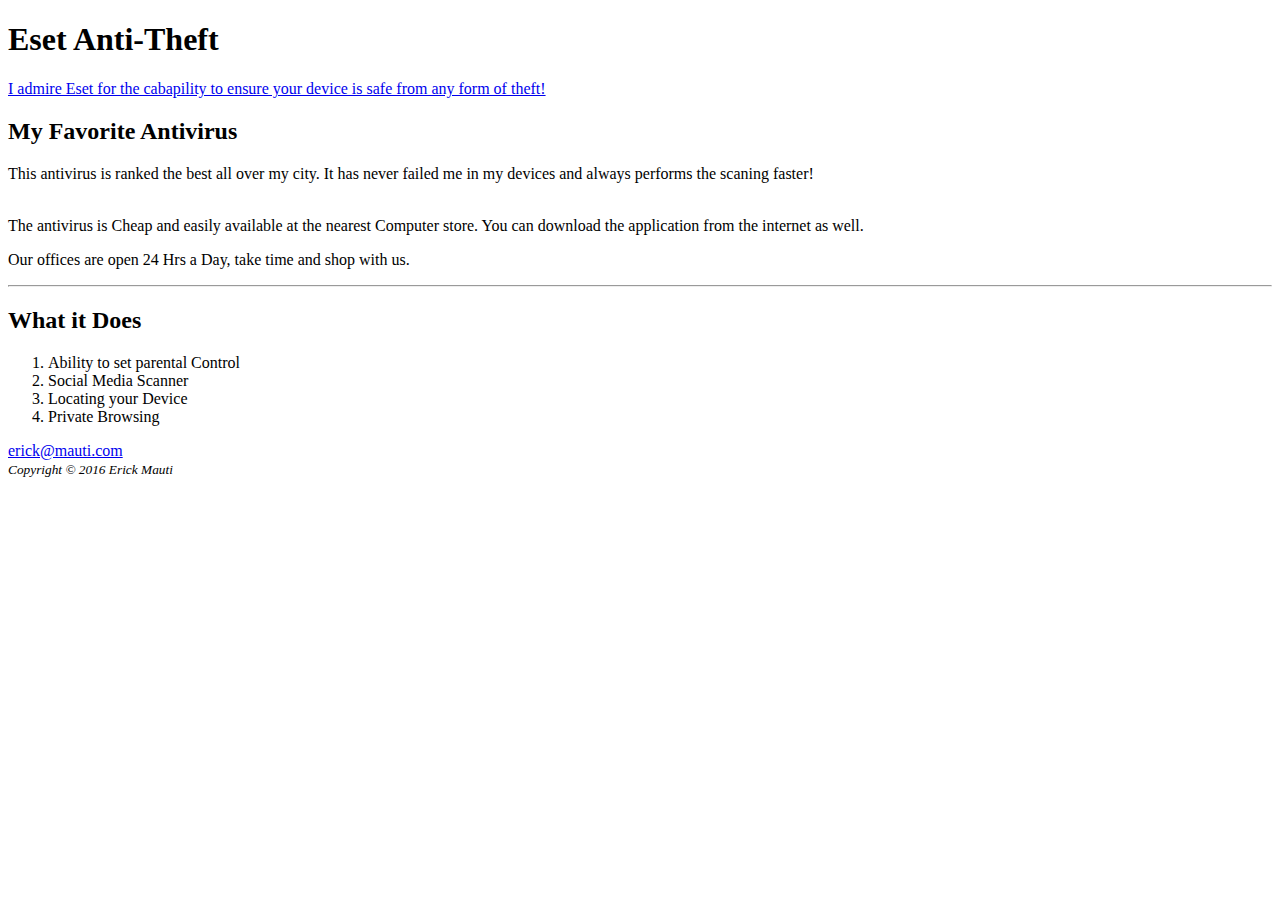
==== index-alt.html @ e0485226 "Update and rename index.html to index-alt.html" ====
<!DOCTYPE html>
<html lang="en">
<head>
    <meta charset="UTF-8">
    <title>Eset anti-Theft</title>
   <link rel="stylesheet" href="style-alt.css">
</head>
<body>
    <header>
    <h1>Eset Anti-Theft</h1>
    </header>
    <a href="https://anti-theft.eset.com" target="_blank">I admire Eset for the cabapility to ensure your device is safe from any form of theft!</a>

    <main>

    <h2>My Favorite Antivirus</h2>
    
    <div> 
        <p id= "content"> This antivirus is ranked the best all over my city. It has never failed me in my devices and always performs the scaning faster!
        </div> <br>
        
        The antivirus is Cheap and easily available at the nearest Computer store. You can download the application from the internet as well.
        
    <p class="Hey">Our offices are open 24 Hrs a Day, take time and shop with us.</p>

     <hr>
    <h2>What it Does</h2>

    <ol>
        <li>Ability to set parental Control</li>
        <li>Social Media Scanner</li>
        <li>Locating your Device</li>
        <li>Private Browsing</li>
    </ol>
    </main>



    <footer>
    
    <a href="mailto:erick@mauti.com">erick@mauti.com</a><br>
    <small><i>Copyright &copy; 2016 Erick Mauti</i></small>

    </footer>
</body>
</html>
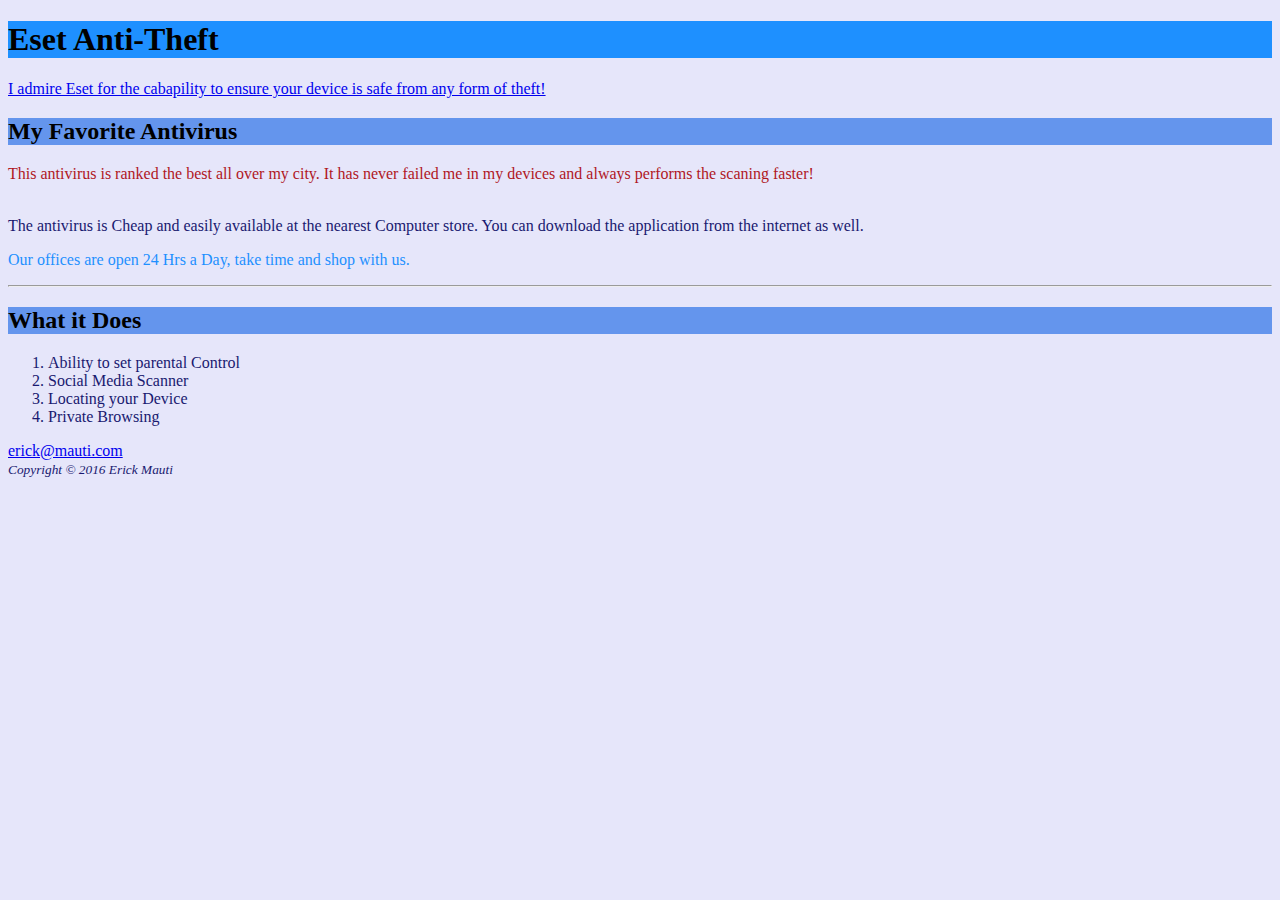
==== commit 222b26c1: "Fan page" ====
--- a/index-alt.html
+++ b/index-alt.html
@@ -43,4 +43,4 @@
 
     </footer>
 </body>
-</html>
+</html>--- a/style-alt.css
+++ b/style-alt.css
@@ -0,0 +1,14 @@
+body {background-color: #E6E6FA;
+    color: #191970;}
+
+
+h1{background-color: #1E90FF;
+    color: #000000;}
+h2{background-color:#6495ED;
+color: #000000
+}
+
+#content{color:#B0171F;}
+
+
+.Hey{color:#1E90FF;}
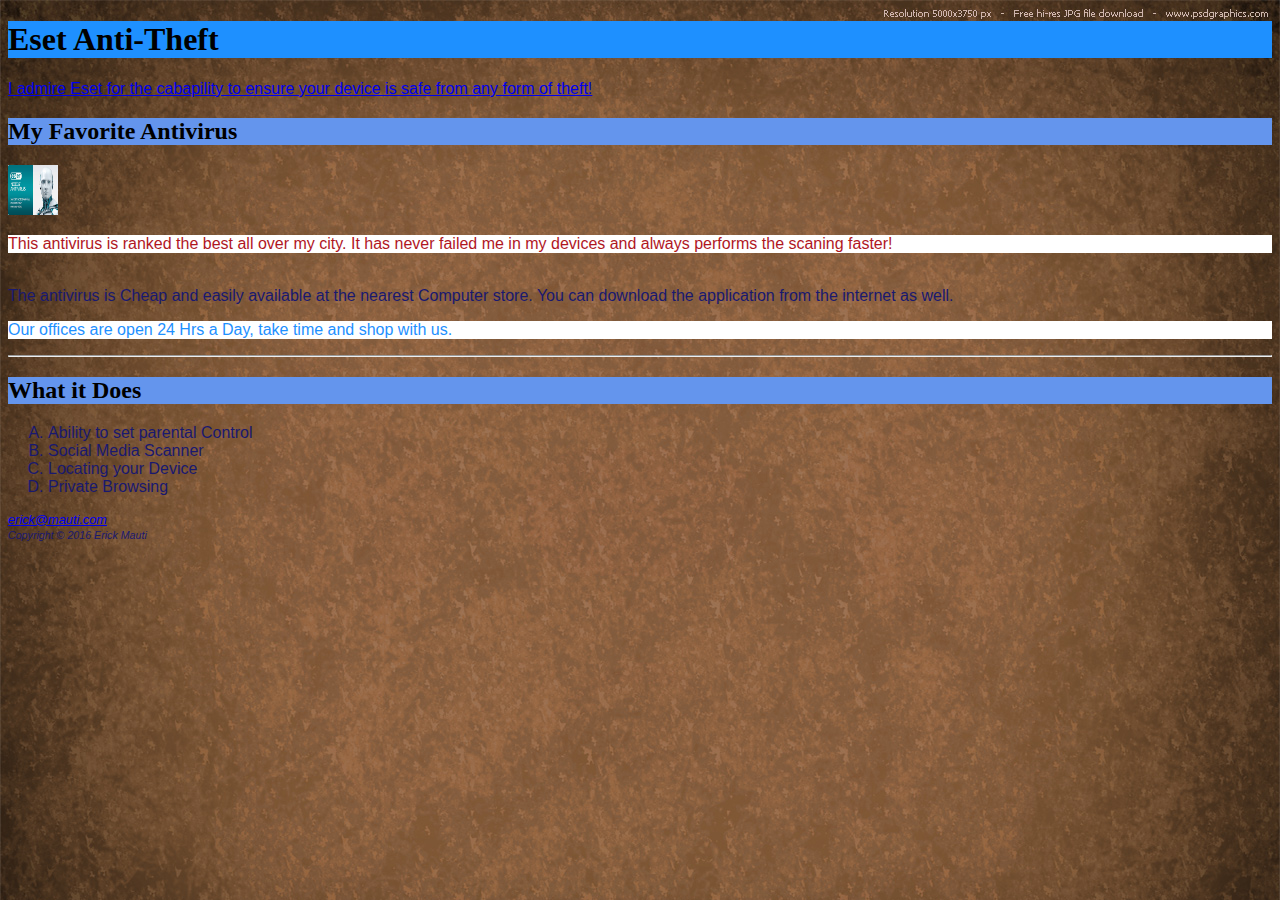
==== commit f6af7422: "Fan page part 3" ====
--- a/index-alt.html
+++ b/index-alt.html
@@ -5,19 +5,23 @@
     <title>Eset anti-Theft</title>
    <link rel="stylesheet" href="style-alt.css">
 </head>
+	
 <body>
     <header>
     <h1>Eset Anti-Theft</h1>
-    </header>
+  
     <a href="https://anti-theft.eset.com" target="_blank">I admire Eset for the cabapility to ensure your device is safe from any form of theft!</a>
-
+  </header>
+	
     <main>
 
     <h2>My Favorite Antivirus</h2>
     
-    <div> 
+   <div> 
+	   <a href="images.jpg"> <img src="images.jpg" height="50" width="50" alt="Eset Image"></a>
         <p id= "content"> This antivirus is ranked the best all over my city. It has never failed me in my devices and always performs the scaning faster!
-        </div> <br>
+			
+   </div> <br>
         
         The antivirus is Cheap and easily available at the nearest Computer store. You can download the application from the internet as well.
         
@@ -32,9 +36,9 @@
         <li>Locating your Device</li>
         <li>Private Browsing</li>
     </ol>
+		<div> 
+		</div>
     </main>
-
-
 
     <footer>
     
--- a/style-alt.css
+++ b/style-alt.css
@@ -1,14 +1,22 @@
 body {background-color: #E6E6FA;
-    color: #191970;}
-
+    color: #191970;
+	font-family: "Goudy Bookletter 1911", sans-serif;
+	background-image: url(brown-grunge.jpg);}
 
 h1{background-color: #1E90FF;
-    color: #000000;}
+    color: #000000;
+	font-family: "Palatino Linotype",serif; }
+
 h2{background-color:#6495ED;
-color: #000000
-}
+	color: #000000;
+	font-family: "Georgia",serif; }
 
 #content{color:#B0171F;}
 
+ol{list-style-type: upper-latin;}
 
 .Hey{color:#1E90FF;}
+p{background-color: #ffffff}
+
+footer{font-size: .80em;
+	font-style: italic}
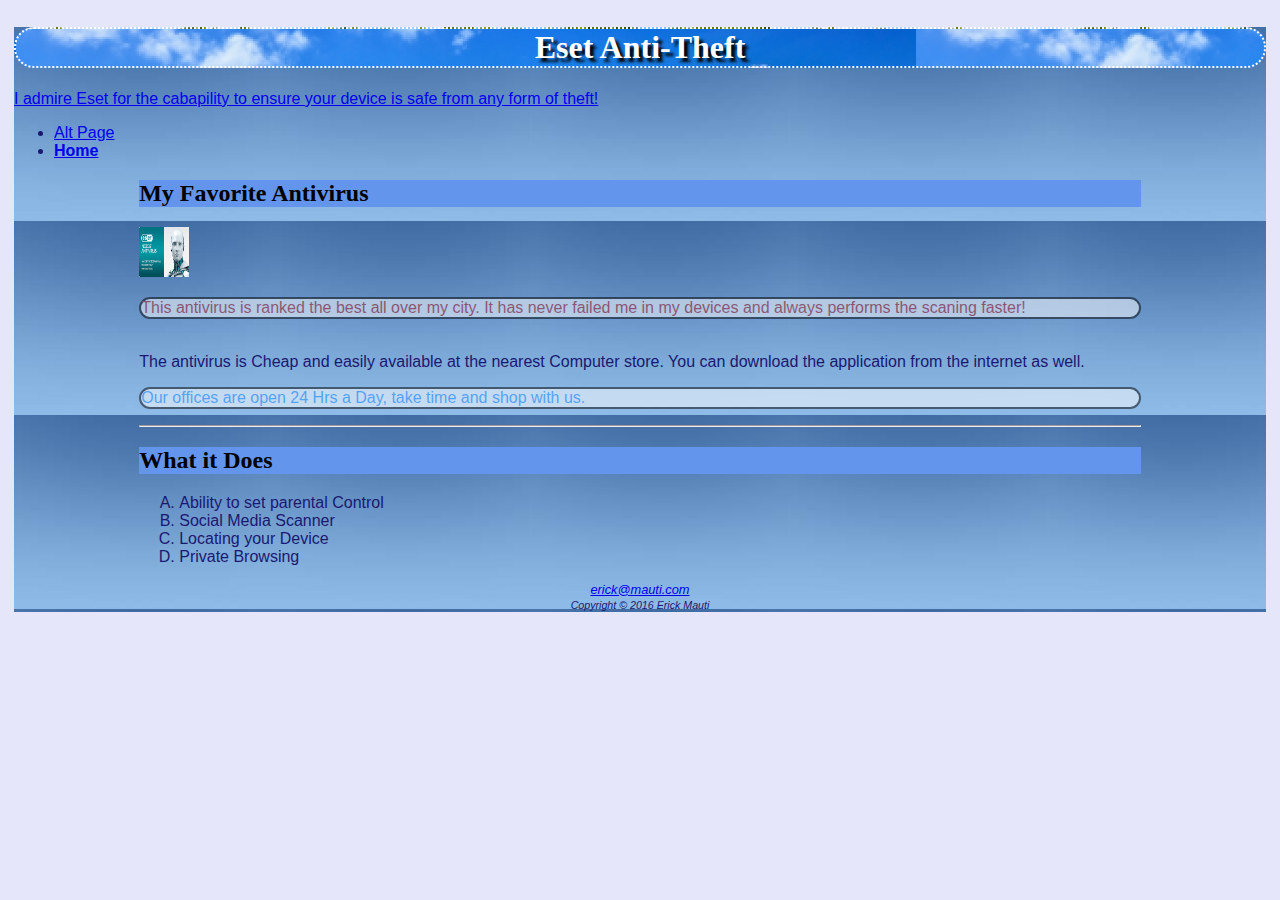
==== commit e47d393d: "Fan-Page part5" ====
--- a/index-alt.html
+++ b/index-alt.html
@@ -7,12 +7,18 @@
 </head>
 	
 <body>
+    
     <header>
     <h1>Eset Anti-Theft</h1>
   
     <a href="https://anti-theft.eset.com" target="_blank">I admire Eset for the cabapility to ensure your device is safe from any form of theft!</a>
   </header>
-	
+	 <nav>
+        <ul>
+            <li> <a href="index-alt.html">Alt Page</a> </li>
+            <li> <a href="index.html"><b>Home</b></a></li>
+        </ul>
+    </nav>
     <main>
 
     <h2>My Favorite Antivirus</h2>
--- a/style-alt.css
+++ b/style-alt.css
@@ -1,22 +1,64 @@
-body {background-color: #E6E6FA;
+html {
+	margin:3px;
+	padding:3px;
+    background: #e6e6fa;
+}
+
+body {
+    background-color: #E6E6FA;
     color: #191970;
 	font-family: "Goudy Bookletter 1911", sans-serif;
-	background-image: url(brown-grunge.jpg);}
+	background-image: url(blue.png);
+}
+main{
+    margin-left: auto;
+    margin-right: auto;
+   width: 80%;
 
-h1{background-color: #1E90FF;
-    color: #000000;
-	font-family: "Palatino Linotype",serif; }
+}
 
-h2{background-color:#6495ED;
+h1{
+    background-color: #1E90FF;
+    background-image: url(bluesky.png);
+    color: #ffffff;
+	font-family: "Palatino Linotype",serif;
+    border: 2px dotted;
+    border-top-left-radius:20px;
+    border-top-right-radius:20px;
+    border-bottom-left-radius: 20px;
+    border-bottom-right-radius: 20px;
+    text-align: center;
+    text-shadow: 4px 4px 3px #000000;
+}
+
+h2{
+    background-color:#6495ED;
 	color: #000000;
-	font-family: "Georgia",serif; }
+	font-family: "Georgia",serif;
+}
 
-#content{color:#B0171F;}
+#content{
+    color:#B0171F;
+}
 
-ol{list-style-type: upper-latin;}
+ol{
+    list-style-type: upper-latin;
+}
 
-.Hey{color:#1E90FF;}
-p{background-color: #ffffff}
+.Hey{color:#1E90FF;
+}
+
+p{
+    background-color: #ffffff;
+    opacity: 0.5;
+    border: 2px solid #000000;
+    border-top-left-radius:20px;
+    border-top-right-radius:20px;
+    border-bottom-left-radius: 20px;
+    border-bottom-right-radius: 20px;
+}
 
 footer{font-size: .80em;
-	font-style: italic}
+	font-style: italic;
+    text-align: center;
+}
